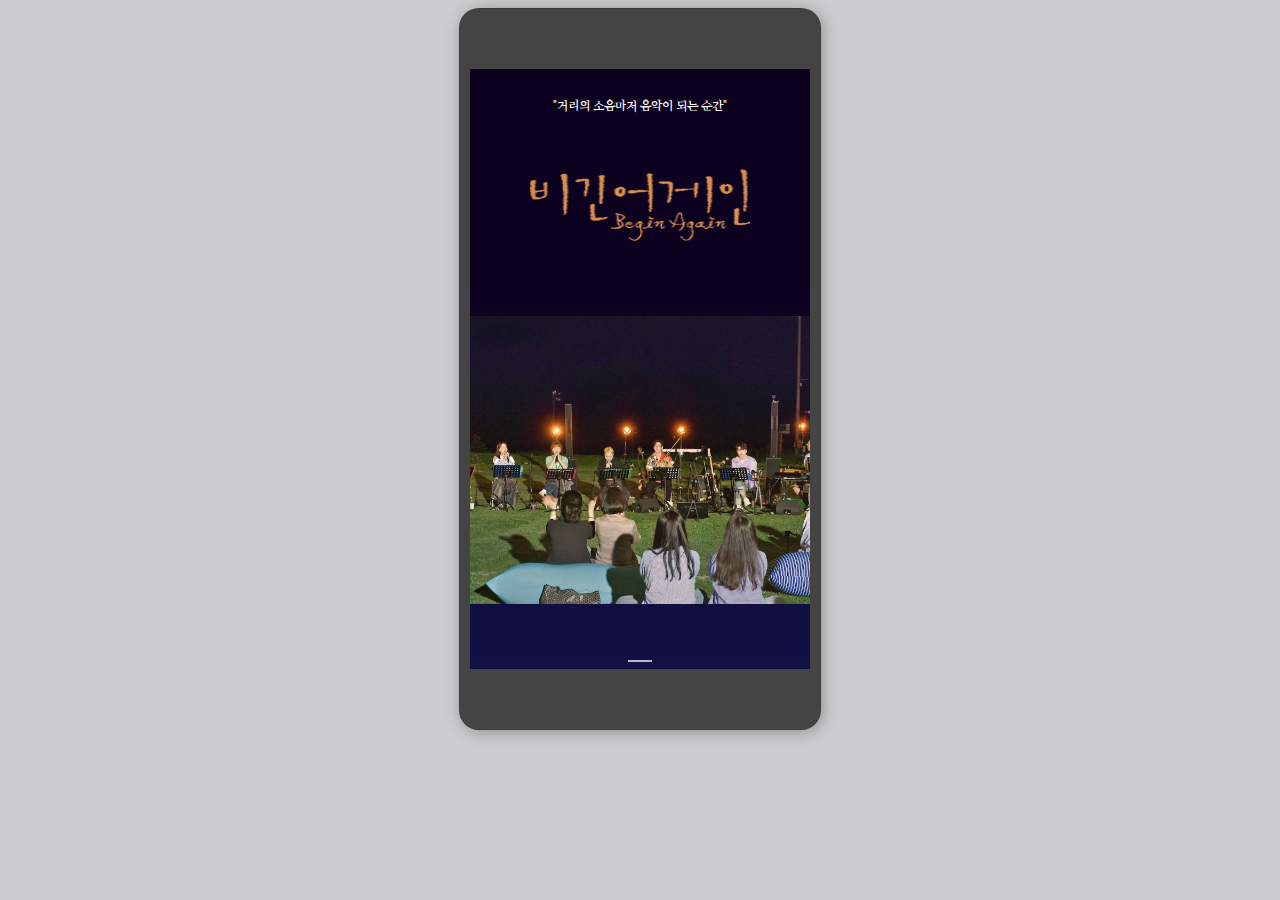
==== mockup.html @ 362e29a1 "Add files via upload" ====
<!DOCTYPE html>
<html>
<head>
  <meta charset="utf-8">
  <meta name="viewport" content="width=device-width">
  <title>JS Bin</title>
  <style>
    body {
      display: flex;
      justify-content: center;
      align-items: center;
      overflow: hidden;
      background: #cdcdcf;
    }
    iframe {
      padding: 60px 10px 60px 10px;
      background: #444;
      border-radius: 20px;
      box-shadow: 2px 2px 16px rgba(0,0,0,0.3);
      border: 1px solid rgba(0,0,0,0.1);
      overflow: hidden;
    }
  </style>
</head>
<body>
<iframe width="340" height="600" src="https://dmstj3156.github.io/Begin-Again-mobile-invitation/
" frameborder="0"></iframe>
</body>
</html>
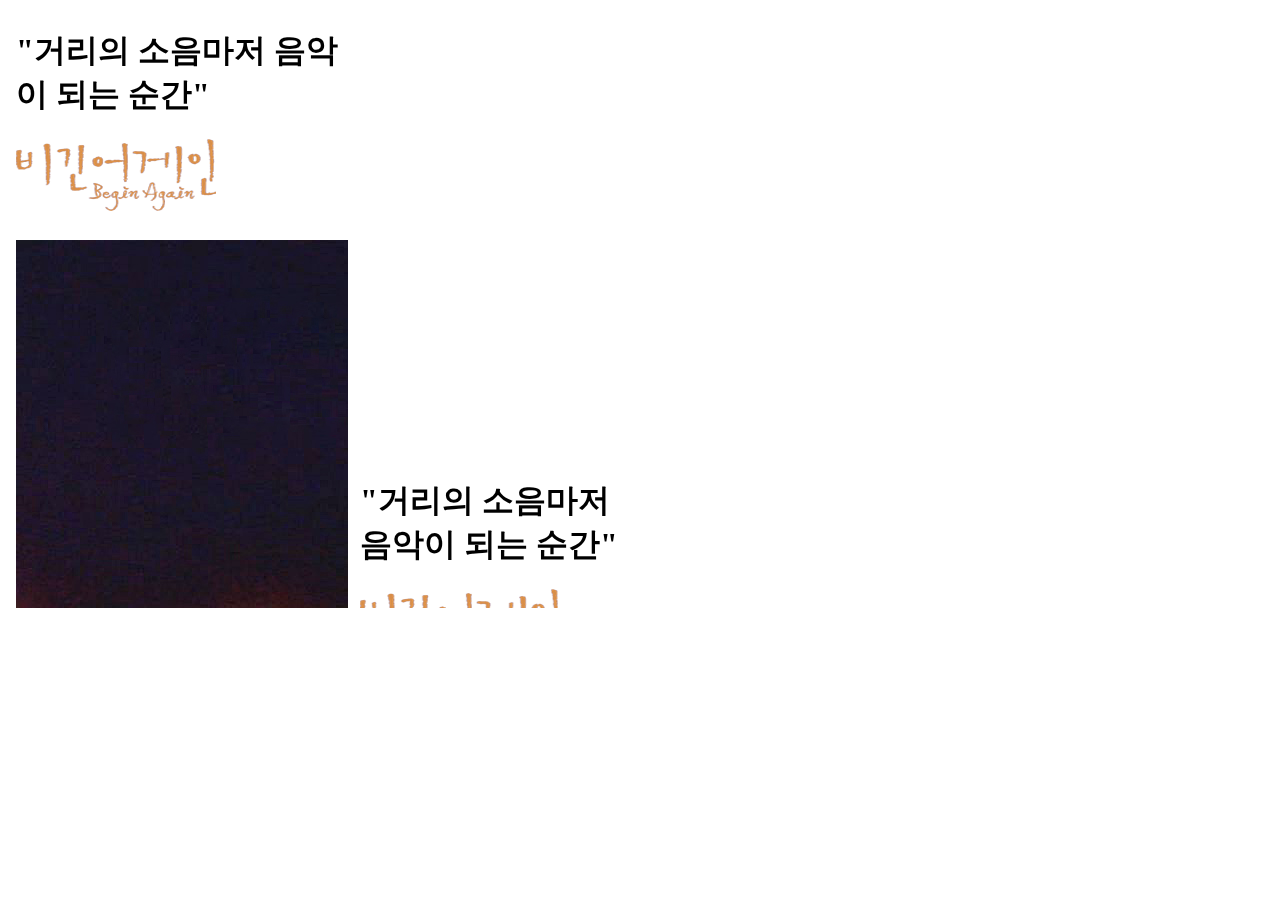
==== commit 492124e1: "Add files via upload" ====
--- a/mockup.html
+++ b/mockup.html
@@ -1,29 +1,37 @@
 <!DOCTYPE html>
-<html>
+<html lang="en">
 <head>
-  <meta charset="utf-8">
-  <meta name="viewport" content="width=device-width">
-  <title>JS Bin</title>
-  <style>
-    body {
-      display: flex;
-      justify-content: center;
-      align-items: center;
-      overflow: hidden;
-      background: #cdcdcf;
-    }
-    iframe {
-      padding: 60px 10px 60px 10px;
-      background: #444;
-      border-radius: 20px;
-      box-shadow: 2px 2px 16px rgba(0,0,0,0.3);
-      border: 1px solid rgba(0,0,0,0.1);
-      overflow: hidden;
-    }
-  </style>
+    <meta charset="UTF-8">
+    <meta http-equiv="X-UA-Compatible" content="IE=edge">
+    <meta name="viewport" content="width=device-width, initial-scale=1.0">
+    <title>BEGIN AGAIN Mobile Invitation</title>
+    <!--css-->
+    <link rel="stylesheet" href="./css/style.css">
+    <!--폰트-->
+    <link href="https://fonts.googleapis.com/css2?family=Nanum+Myeongjo:wght@400;700;800&display=swap" rel="stylesheet">
+    <!--jquery-->
+    <script src="./js/jquery-3.6.0.min.js"></script>
+    <script src="./js/gallery.js"></script>
+    <!--AOS CSS-->
+    <link href="https://unpkg.com/aos@2.3.1/dist/aos.css" rel="stylesheet">
+     <!--AOS JS-->
+    <script src="https://unpkg.com/aos@2.3.1/dist/aos.js"></script>
+    <!--slick slide -->
+    <link rel="stylesheet" type="text/css" href="./js/slick.css">
+    <link rel="stylesheet" type="text/css" href="./js/slick/slick-theme.css">
+ 
+     <!--css-->
+     <link rel="stylesheet" href="./css/pc.css" 
+     media="screen and (min-width:768px)">
+     <link rel="stylesheet" href="./css/mobile.css"
+     media="screen and (max-width:767px)">
+    
 </head>
 <body>
-<iframe width="340" height="600" src="https://dmstj3156.github.io/Begin-Again-mobile-invitation/
+    <iframe id="pcscreen" width="340" height="600" src="https://dmstj3156.github.io/Begin-Again-mobile-invitation/
 " frameborder="0"></iframe>
+
+  <iframe  id="mobilescreen" src="https://dmstj3156.github.io/Begin-Again-mobile-invitation/" frameborder="0"></iframe>
+
 </body>
 </html>